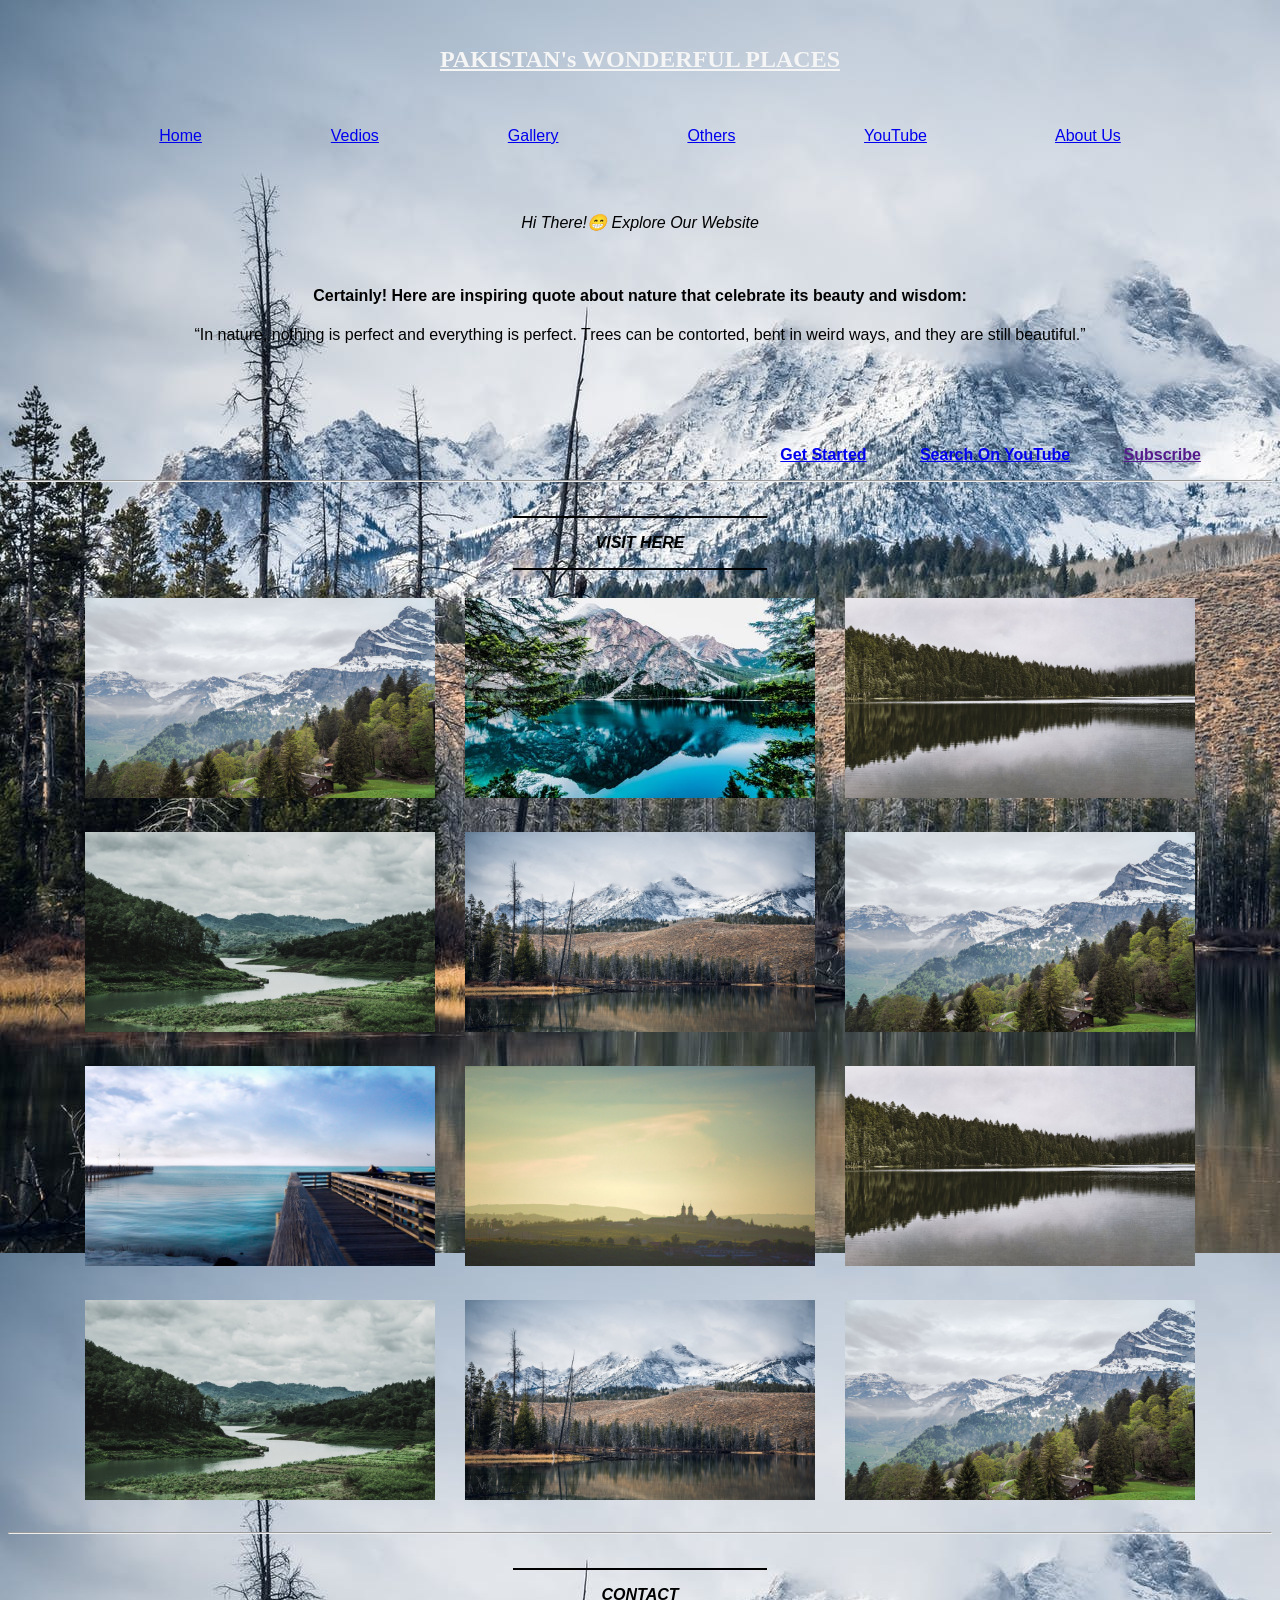
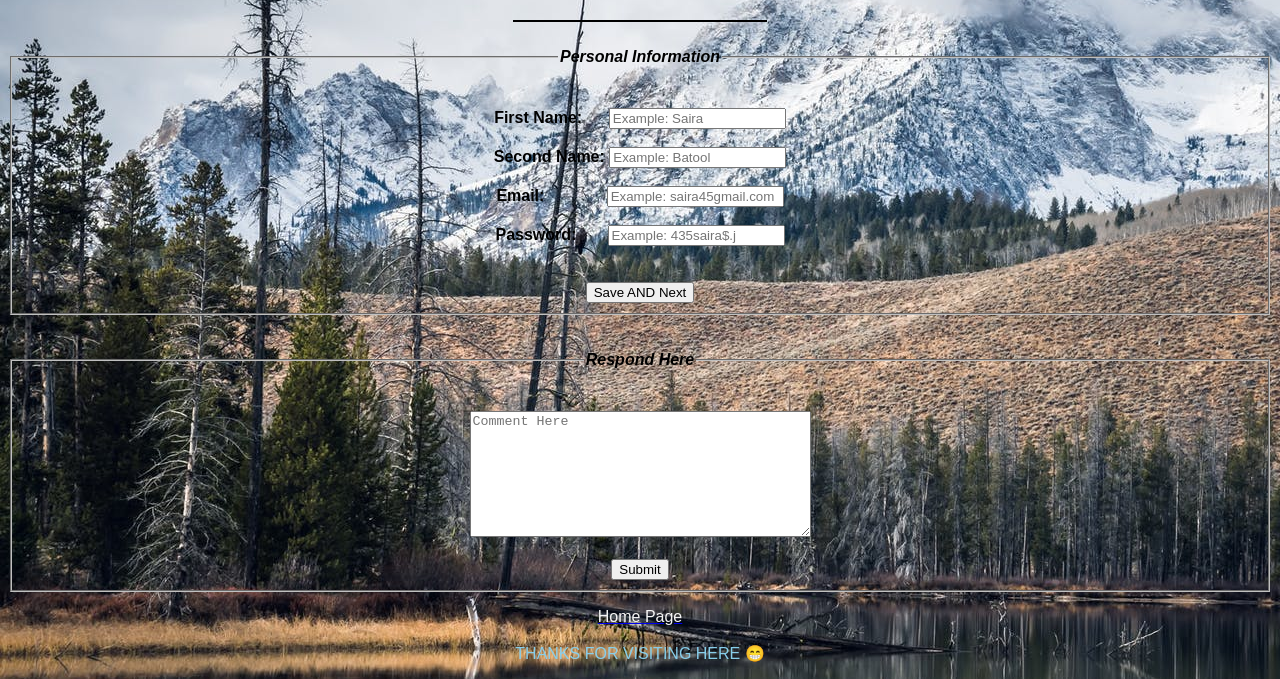
==== index.html @ 6536cf2a "Website" ====
<!DOCTYPE html>
<html lang="en">

<head>
    <meta charset="UTF-8">
    <meta name="viewport" content="width=device-width, initial-scale=1.0">
    <title>Document</title>
    <link rel="stylesheet" href="style.css">
</head>

<body style="background-image: url(./images/img5.jpeg);">
    <div id="main">
        <br>
        <p align="center">
            <font faces="sans-serif" color="whitesmoke">
                <h2 align="center"><u>PAKISTAN's WONDERFUL PLACES</u></h2>
            </font>
            <br>
            <font face="sans-serif">
                <p align="center">
                    <a
                        href="#main">Home</a>&nbsp;&nbsp;&nbsp;&nbsp;&nbsp;&nbsp;&nbsp;&nbsp;&nbsp;&nbsp;&nbsp;&nbsp;&nbsp;&nbsp;&nbsp;&nbsp;&nbsp;&nbsp;&nbsp;&nbsp;&nbsp;&nbsp;&nbsp;&nbsp;&nbsp;&nbsp;&nbsp;&nbsp;
                    <a
                        href="https://www.bing.com/videos/search?q=nature+vedios&FORM=HDRSC4" target="_blank">Vedios</a>&nbsp;&nbsp;&nbsp;&nbsp;&nbsp;&nbsp;&nbsp;&nbsp;&nbsp;&nbsp;&nbsp;&nbsp;&nbsp;&nbsp;&nbsp;&nbsp;&nbsp;&nbsp;&nbsp;&nbsp;&nbsp;&nbsp;&nbsp;&nbsp;&nbsp;&nbsp;&nbsp;&nbsp;
                    <a
                        href="/gallery.html">Gallery</a>&nbsp;&nbsp;&nbsp;&nbsp;&nbsp;&nbsp;&nbsp;&nbsp;&nbsp;&nbsp;&nbsp;&nbsp;&nbsp;&nbsp;&nbsp;&nbsp;&nbsp;&nbsp;&nbsp;&nbsp;&nbsp;&nbsp;&nbsp;&nbsp;&nbsp;&nbsp;&nbsp;&nbsp;
                        <a
                        href="../Assign#/index.html">Others</a>&nbsp;&nbsp;&nbsp;&nbsp;&nbsp;&nbsp;&nbsp;&nbsp;&nbsp;&nbsp;&nbsp;&nbsp;&nbsp;&nbsp;&nbsp;&nbsp;&nbsp;&nbsp;&nbsp;&nbsp;&nbsp;&nbsp;&nbsp;&nbsp;&nbsp;&nbsp;&nbsp;&nbsp;
                    <a
                        href="../Assign#5/youtube.html">YouTube</a>&nbsp;&nbsp;&nbsp;&nbsp;&nbsp;&nbsp;&nbsp;&nbsp;&nbsp;&nbsp;&nbsp;&nbsp;&nbsp;&nbsp;&nbsp;&nbsp;&nbsp;&nbsp;&nbsp;&nbsp;&nbsp;&nbsp;&nbsp;&nbsp;&nbsp;&nbsp;&nbsp;&nbsp;
                    <a href="#last">About Us</a>

                </p>

                <br><br>
                <p align="center"> <i> Hi There!&#128513; Explore Our Website</p></i>

                <br>
                <p>
                <h4 align="center">Certainly! Here are inspiring quote about nature that celebrate its beauty and
                    wisdom:</h4>
                <p align="center">“In nature, nothing is perfect and everything is perfect. Trees can be contorted,
                    bent
                    in
                    weird ways, and they are still beautiful.”</p><br>
        </p>
        <br>
        <br>
        <p align="right">
            <a href="#" class="box3"><b>Get
                Started</b></a> &nbsp;&nbsp;&nbsp;&nbsp;&nbsp;&nbsp;&nbsp;&nbsp;&nbsp;&nbsp;

            <a href="/Assign#5/youtube.html" class="box3"><b>Search On YouTube</b></a> &nbsp;&nbsp;&nbsp;&nbsp;&nbsp;&nbsp;&nbsp;&nbsp;&nbsp;&nbsp;
            <a href=""
                class="box4"><b>Subscribe</b></a>&nbsp;&nbsp;&nbsp;&nbsp;&nbsp;&nbsp;&nbsp;&nbsp;&nbsp;&nbsp;&nbsp;&nbsp;&nbsp;&nbsp;&nbsp;&nbsp;
        </p>


        <hr>
        <br>
        <!-- <hr color="#fff" width="20%"> -->
        <hr color="#000" width="20%">
        <center>
            <p><b><i>VISIT HERE</i></b></p>
        </center>
        <hr color="#000" width="20%">

        <table align="center" cellspacing="10" cellpadding="10">
            <tr>
                <td>
                    <img src="/images/img6.jpeg" alt="Image" height="200" width="350">
                </td>
                <td>
                    <img src="/images/img2.jpeg" alt="Image" height="200" width="350">
                </td>
                <td>
                    <img src="./images/img3.jpeg" alt="Image" height="200" width="350">
                </td>
            <tr>
                <td>
                    <img src="/images/img4.jpeg" alt="Image" height="200" width="350">
                </td>
                <td>
                    <img src="/images/img5.jpeg" alt="Image" height="200" width="350">
                </td>
                <td>
                    <img src="/images/img6.jpeg" alt="Image" height="200" width="350">
                </td>
            </tr>
            <tr>
                <td>
                    <img src="/images/1.jpg" alt="Image" height="200" width="350">
                </td>
                <td>
                    <img src="/images/banner.jpeg" alt="Image" height="200" width="350">
                </td>
                <td>
                    <img src="./images/img3.jpeg" alt="Image" height="200" width="350">
                </td>
            </tr>
            <tr>
                <td>
                    <img src="/images/img4.jpeg" alt="Image" height="200" width="350">
                </td>
                <td>
                    <img src="/images/img5.jpeg" alt="Image" height="200" width="350">
                </td>
                <td>
                    <img src="/images/img6.jpeg" alt="Image" height="200" width="350">
                </td>
            </tr>
        </table>

    </div>
    <hr>
    <br>
    <hr color="#000" width="20%">

    <p align="center"><b><i>CONTACT</i></b></p>

    <hr color="#000" width="20%">
    <br>
    <form action="" align="center">
        <fieldset>
            <legend><b><i>Personal Information</i></b></legend>
            <br><br>
            <b>First Name:</b>&nbsp;&nbsp;&nbsp;&nbsp;&nbsp;&nbsp;<input type="text" required="required"
                placeholder="Example: Saira">
            <br><br>
            <b>Second Name:</b>&nbsp;<input type="text" required="required" placeholder="Example: Batool">
            <br><br>
            <b>Email:</b>&nbsp;&nbsp;&nbsp;&nbsp;&nbsp;&nbsp;&nbsp;&nbsp;&nbsp;&nbsp;&nbsp;&nbsp;&nbsp;&nbsp;<input
                type="email" required="required" placeholder="Example: saira45gmail.com"><br><br>
            <b>Password:</b>&nbsp;&nbsp;&nbsp;&nbsp;&nbsp;&nbsp;&nbsp;<input type="password" required="required"
                placeholder="Example: 435saira$.j"> <br><br>
            <br>
            <button>Save AND Next</button>
        </fieldset>
        <br><br>
        <fieldset>
            <legend><b><i>Respond Here</i></b></legend>
            <br>
            <br><textarea name="Comment" placeholder="Comment Here" feedback" cols="40" rows="8"></textarea> <br><br>
            <button>Submit</button>
        </fieldset>

        </font>
    </form>
    <footer id="last">
        <p align="center">
            <a href="index.html">
                <font face="sans-serif" color="whitesmoke">Home Page</font>
            </a>
            <br><br>
            <font face="sans-serif" color="Skyblue">THANKS FOR VISITING HERE &#128513;

        </p>
    </footer>


</body>

</html>
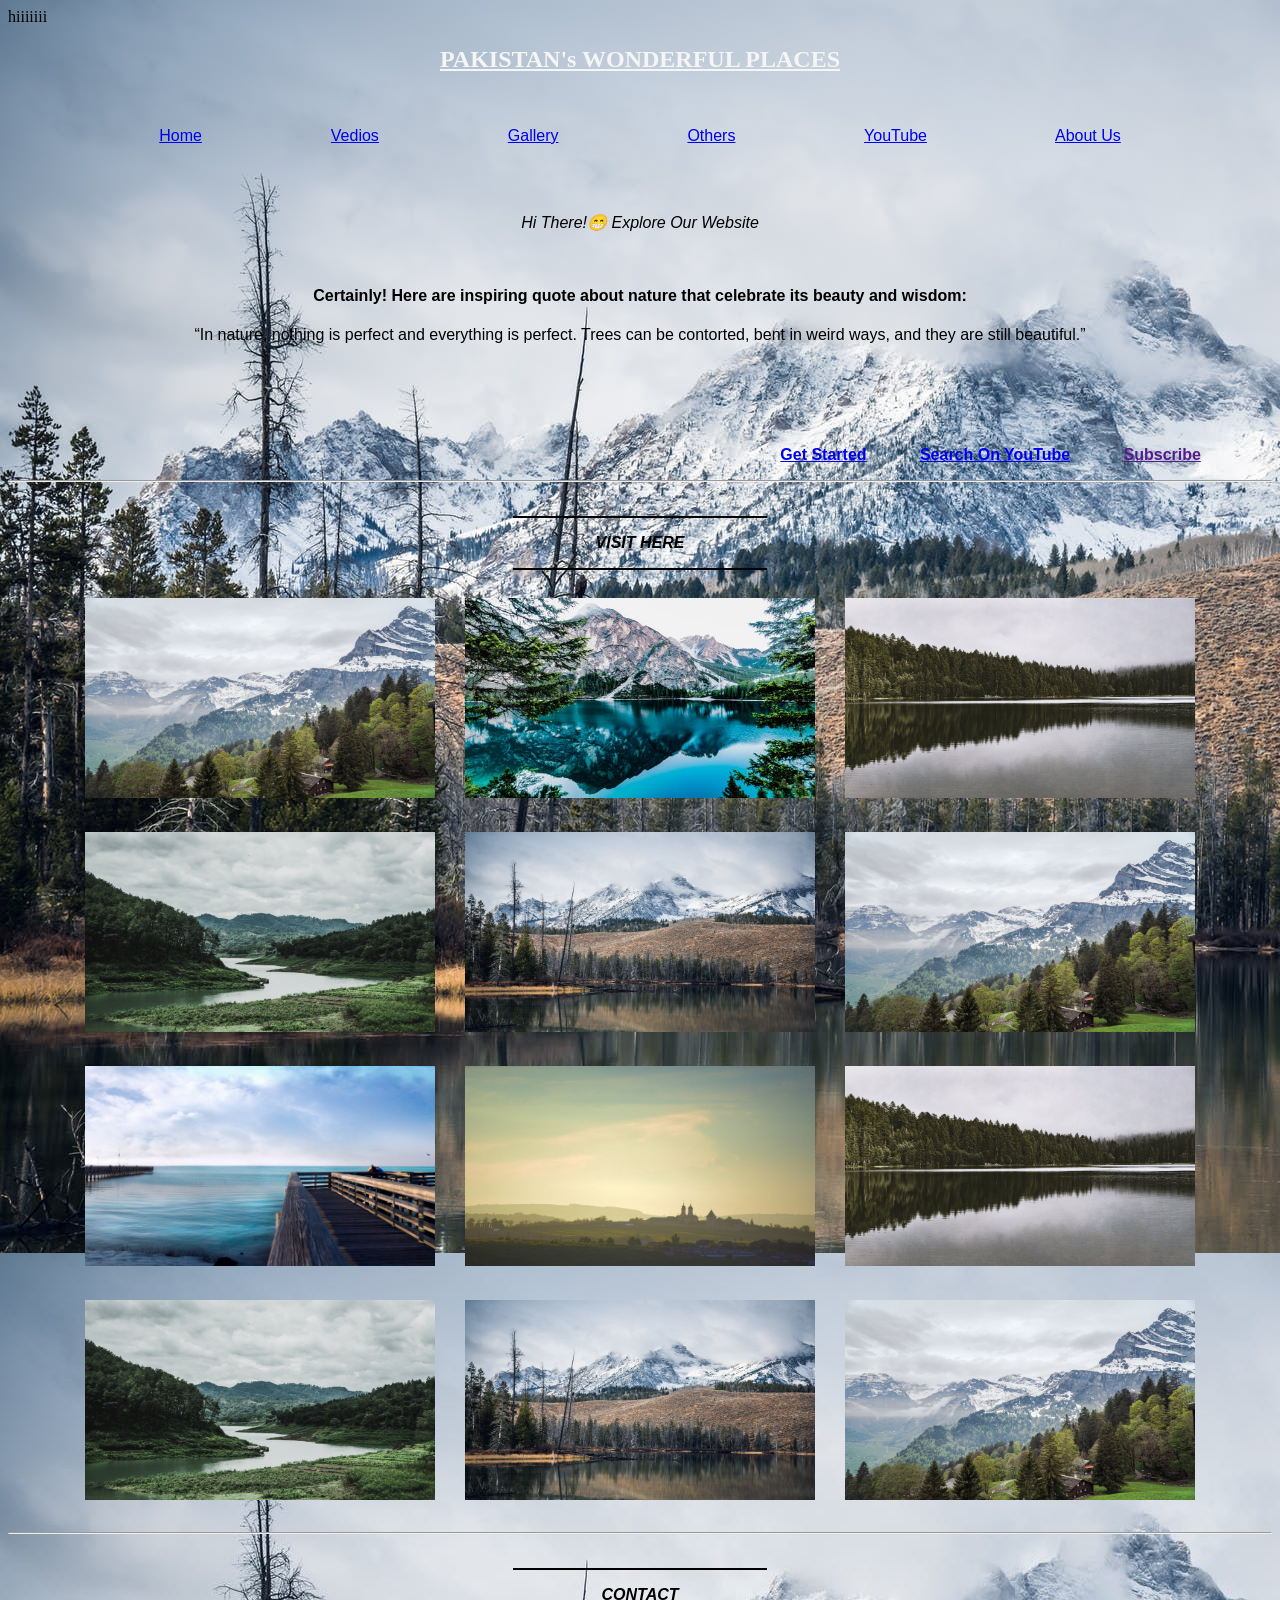
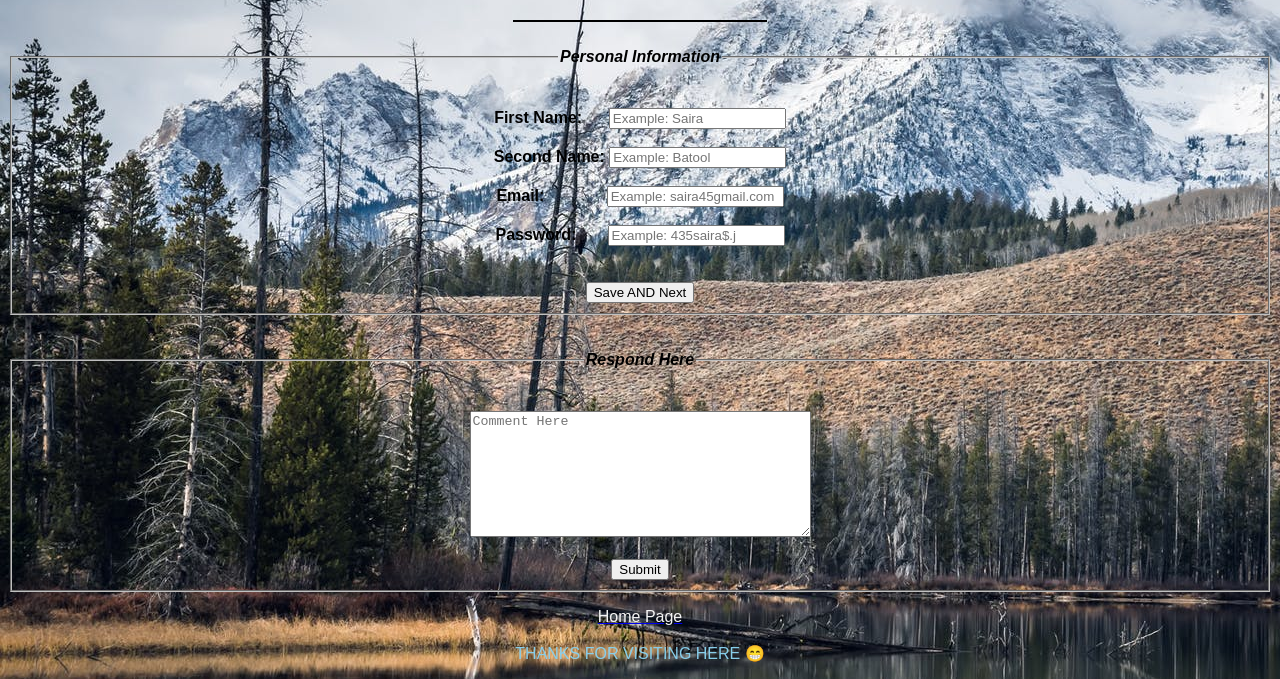
==== commit 06ce4dc1: "Message" ====
--- a/index.html
+++ b/index.html
@@ -9,7 +9,7 @@
 </head>
 
 <body style="background-image: url(./images/img5.jpeg);">
-    <div id="main">
+    <div id="main"> hiiiiiii
         <br>
         <p align="center">
             <font faces="sans-serif" color="whitesmoke">
@@ -33,7 +33,7 @@
                 </p>
 
                 <br><br>
-                <p align="center"> <i> Hi There!&#128513; Explore Our Website</p></i>
+                <p align="center"> <i> Hi There!&#128513; Explore Our Website </p></i>
 
                 <br>
                 <p>
